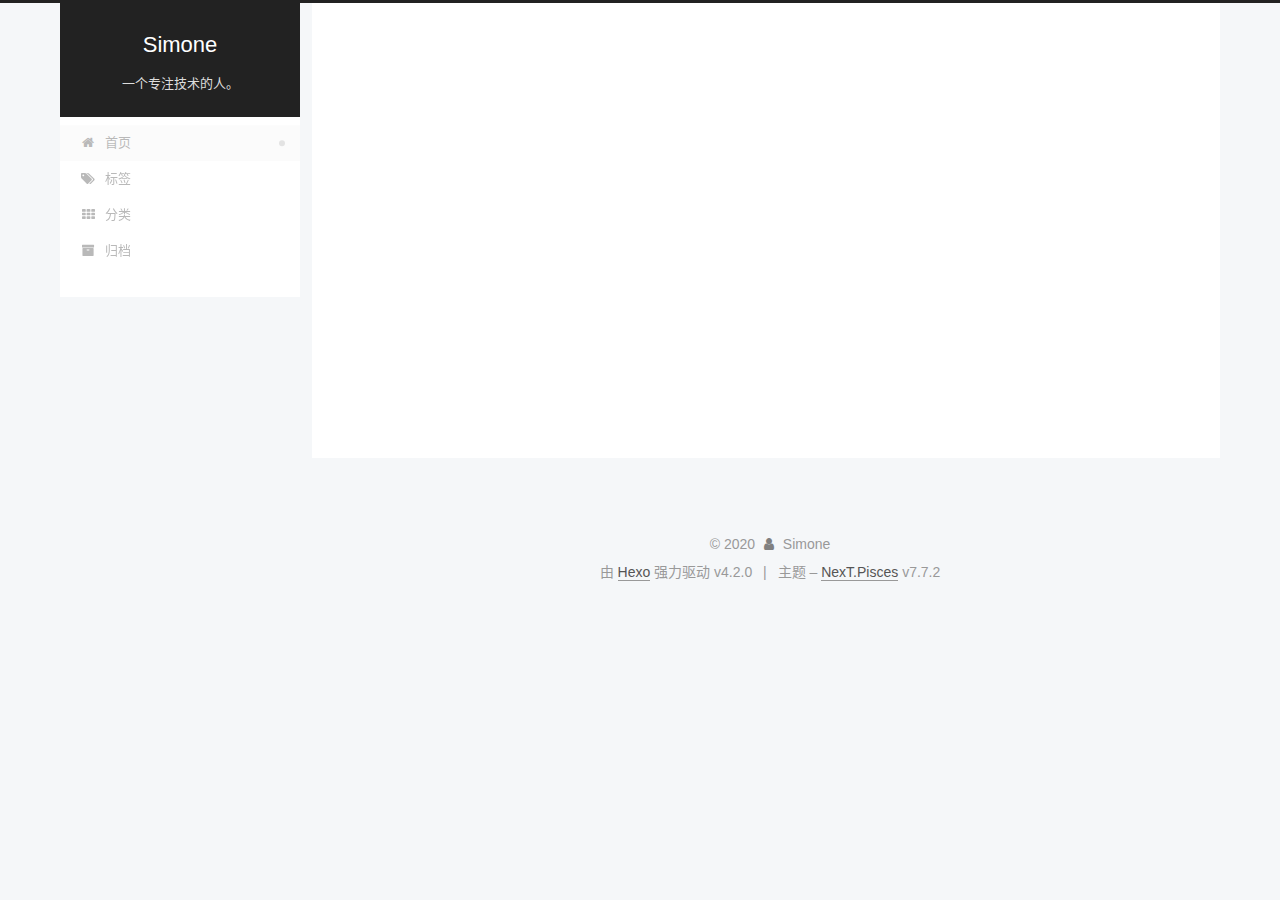
==== index.html @ a53c6b08 "Site updated: 2020-03-14 16:40:19" ====
<!DOCTYPE html>
<html lang="zh-CN">
<head>
  <meta charset="UTF-8">
<meta name="viewport" content="width=device-width, initial-scale=1, maximum-scale=2">
<meta name="theme-color" content="#222">
<meta name="generator" content="Hexo 4.2.0">
  <link rel="apple-touch-icon" sizes="180x180" href="/images/apple-touch-icon-next.png">
  <link rel="icon" type="image/png" sizes="32x32" href="/images/favicon-32x32-next.png">
  <link rel="icon" type="image/png" sizes="16x16" href="/images/favicon-16x16-next.png">
  <link rel="mask-icon" href="/images/logo.svg" color="#222">

<link rel="stylesheet" href="/css/main.css">


<link rel="stylesheet" href="/lib/font-awesome/css/font-awesome.min.css">

<script id="hexo-configurations">
    var NexT = window.NexT || {};
    var CONFIG = {"hostname":"yoursite.com","root":"/","scheme":"Pisces","version":"7.7.2","exturl":false,"sidebar":{"position":"left","display":"post","padding":18,"offset":12,"onmobile":false},"copycode":{"enable":true,"show_result":false,"style":"mac"},"back2top":{"enable":true,"sidebar":false,"scrollpercent":true},"bookmark":{"enable":false,"color":"#222","save":"auto"},"fancybox":false,"mediumzoom":false,"lazyload":false,"pangu":false,"comments":{"style":"tabs","active":null,"storage":true,"lazyload":false,"nav":null},"algolia":{"hits":{"per_page":10},"labels":{"input_placeholder":"Search for Posts","hits_empty":"We didn't find any results for the search: ${query}","hits_stats":"${hits} results found in ${time} ms"}},"localsearch":{"enable":false,"trigger":"auto","top_n_per_article":1,"unescape":false,"preload":false},"motion":{"enable":true,"async":false,"transition":{"post_block":"fadeIn","post_header":"slideDownIn","post_body":"slideDownIn","coll_header":"slideLeftIn","sidebar":"slideUpIn"}},"path":"search.xml"};
  </script>

  <meta name="description" content="涉猎的主要编程语言为Html、JavaScript、PHP、Python，兴趣领域涵盖编程、摄影、剪辑等。">
<meta property="og:type" content="website">
<meta property="og:title" content="Simone">
<meta property="og:url" content="http://yoursite.com/index.html">
<meta property="og:site_name" content="Simone">
<meta property="og:description" content="涉猎的主要编程语言为Html、JavaScript、PHP、Python，兴趣领域涵盖编程、摄影、剪辑等。">
<meta property="og:locale" content="zh_CN">
<meta property="article:author" content="Simone">
<meta name="twitter:card" content="summary">

<link rel="canonical" href="http://yoursite.com/">


<script id="page-configurations">
  // https://hexo.io/docs/variables.html
  CONFIG.page = {
    sidebar: "",
    isHome : true,
    isPost : false
  };
</script>

  <title>Simone</title>
  






  <noscript>
  <style>
  .use-motion .brand,
  .use-motion .menu-item,
  .sidebar-inner,
  .use-motion .post-block,
  .use-motion .pagination,
  .use-motion .comments,
  .use-motion .post-header,
  .use-motion .post-body,
  .use-motion .collection-header { opacity: initial; }

  .use-motion .site-title,
  .use-motion .site-subtitle {
    opacity: initial;
    top: initial;
  }

  .use-motion .logo-line-before i { left: initial; }
  .use-motion .logo-line-after i { right: initial; }
  </style>
</noscript>

</head>

<body itemscope itemtype="http://schema.org/WebPage">
  <div class="container use-motion">
    <div class="headband"></div>

    <header class="header" itemscope itemtype="http://schema.org/WPHeader">
      <div class="header-inner"><div class="site-brand-container">
  <div class="site-nav-toggle">
    <div class="toggle" aria-label="切换导航栏">
      <span class="toggle-line toggle-line-first"></span>
      <span class="toggle-line toggle-line-middle"></span>
      <span class="toggle-line toggle-line-last"></span>
    </div>
  </div>

  <div class="site-meta">

    <div>
      <a href="/" class="brand" rel="start">
        <span class="logo-line-before"><i></i></span>
        <span class="site-title">Simone</span>
        <span class="logo-line-after"><i></i></span>
      </a>
    </div>
        <p class="site-subtitle">一个专注技术的人。</p>
  </div>

  <div class="site-nav-right">
    <div class="toggle popup-trigger">
    </div>
  </div>
</div>


<nav class="site-nav">
  
  <ul id="menu" class="menu">
        <li class="menu-item menu-item-home">

    <a href="/" rel="section"><i class="fa fa-fw fa-home"></i>首页</a>

  </li>
        <li class="menu-item menu-item-tags">

    <a href="/tags/" rel="section"><i class="fa fa-fw fa-tags"></i>标签</a>

  </li>
        <li class="menu-item menu-item-categories">

    <a href="/categories/" rel="section"><i class="fa fa-fw fa-th"></i>分类</a>

  </li>
        <li class="menu-item menu-item-archives">

    <a href="/archives/" rel="section"><i class="fa fa-fw fa-archive"></i>归档</a>

  </li>
  </ul>

</nav>
</div>
    </header>

    
  <div class="back-to-top">
    <i class="fa fa-arrow-up"></i>
    <span>0%</span>
  </div>
  <div class="reading-progress-bar"></div>


    <main class="main">
      <div class="main-inner">
        <div class="content-wrap">
          

          <div class="content">
            

  <div class="posts-expand">
        
  
  
  <article itemscope itemtype="http://schema.org/Article" class="post-block home" lang="zh-CN">
    <link itemprop="mainEntityOfPage" href="http://yoursite.com/2020/03/14/%E4%BB%8E%E9%9B%B6%E5%BC%80%E5%A7%8B%E5%88%A9%E7%94%A8Hexo-Github%E6%90%AD%E5%BB%BA%E4%B8%80%E4%B8%AA%E5%8D%9A%E5%AE%A2/">

    <span hidden itemprop="author" itemscope itemtype="http://schema.org/Person">
      <meta itemprop="image" content="/images/avatar.gif">
      <meta itemprop="name" content="Simone">
      <meta itemprop="description" content="涉猎的主要编程语言为Html、JavaScript、PHP、Python，兴趣领域涵盖编程、摄影、剪辑等。">
    </span>

    <span hidden itemprop="publisher" itemscope itemtype="http://schema.org/Organization">
      <meta itemprop="name" content="Simone">
    </span>
      <header class="post-header">
        <h1 class="post-title" itemprop="name headline">
          
            <a href="/2020/03/14/%E4%BB%8E%E9%9B%B6%E5%BC%80%E5%A7%8B%E5%88%A9%E7%94%A8Hexo-Github%E6%90%AD%E5%BB%BA%E4%B8%80%E4%B8%AA%E5%8D%9A%E5%AE%A2/" class="post-title-link" itemprop="url">从零开始利用Hexo+Github搭建一个博客</a>
        </h1>

        <div class="post-meta">
            <span class="post-meta-item">
              <span class="post-meta-item-icon">
                <i class="fa fa-calendar-o"></i>
              </span>
              <span class="post-meta-item-text">发表于</span>
              

              <time title="创建时间：2020-03-14 14:30:39 / 修改时间：16:40:04" itemprop="dateCreated datePublished" datetime="2020-03-14T14:30:39+08:00">2020-03-14</time>
            </span>
            <span class="post-meta-item">
              <span class="post-meta-item-icon">
                <i class="fa fa-folder-o"></i>
              </span>
              <span class="post-meta-item-text">分类于</span>
                <span itemprop="about" itemscope itemtype="http://schema.org/Thing">
                  <a href="/categories/%E6%8A%80%E6%9C%AF%E6%9D%82%E8%B0%88/" itemprop="url" rel="index"><span itemprop="name">技术杂谈</span></a>
                </span>
            </span>

          

        </div>
      </header>

    
    
    
    <div class="post-body" itemprop="articleBody">

      
          <p>趁着周末，搭建了一下拖延很久的个人博客，耗时数个小时终于完工了。</p>
<p>此次博客站点相对复杂一些,使用了 Hexo 框架，采用了 Next 主题，并基于 Github Pages 部署，本着好记性不如烂笔头的态度，就在这里记录一下基本搭建流程。</p>
          <!--noindex-->
            <div class="post-button">
              <a class="btn" href="/2020/03/14/%E4%BB%8E%E9%9B%B6%E5%BC%80%E5%A7%8B%E5%88%A9%E7%94%A8Hexo-Github%E6%90%AD%E5%BB%BA%E4%B8%80%E4%B8%AA%E5%8D%9A%E5%AE%A2/#more" rel="contents">
                阅读全文 &raquo;
              </a>
            </div>
          <!--/noindex-->
        
      
    </div>

    
    
    
      <footer class="post-footer">
        <div class="post-eof"></div>
      </footer>
  </article>
  
  
  

  </div>

  



          </div>
          

<script>
  window.addEventListener('tabs:register', () => {
    let { activeClass } = CONFIG.comments;
    if (CONFIG.comments.storage) {
      activeClass = localStorage.getItem('comments_active') || activeClass;
    }
    if (activeClass) {
      let activeTab = document.querySelector(`a[href="#comment-${activeClass}"]`);
      if (activeTab) {
        activeTab.click();
      }
    }
  });
  if (CONFIG.comments.storage) {
    window.addEventListener('tabs:click', event => {
      if (!event.target.matches('.tabs-comment .tab-content .tab-pane')) return;
      let commentClass = event.target.classList[1];
      localStorage.setItem('comments_active', commentClass);
    });
  }
</script>

        </div>
          
  
  <div class="toggle sidebar-toggle">
    <span class="toggle-line toggle-line-first"></span>
    <span class="toggle-line toggle-line-middle"></span>
    <span class="toggle-line toggle-line-last"></span>
  </div>

  <aside class="sidebar">
    <div class="sidebar-inner">

      <ul class="sidebar-nav motion-element">
        <li class="sidebar-nav-toc">
          文章目录
        </li>
        <li class="sidebar-nav-overview">
          站点概览
        </li>
      </ul>

      <!--noindex-->
      <div class="post-toc-wrap sidebar-panel">
      </div>
      <!--/noindex-->

      <div class="site-overview-wrap sidebar-panel">
        <div class="site-author motion-element" itemprop="author" itemscope itemtype="http://schema.org/Person">
  <p class="site-author-name" itemprop="name">Simone</p>
  <div class="site-description" itemprop="description">涉猎的主要编程语言为Html、JavaScript、PHP、Python，兴趣领域涵盖编程、摄影、剪辑等。</div>
</div>
<div class="site-state-wrap motion-element">
  <nav class="site-state">
      <div class="site-state-item site-state-posts">
          <a href="/archives/">
        
          <span class="site-state-item-count">1</span>
          <span class="site-state-item-name">日志</span>
        </a>
      </div>
      <div class="site-state-item site-state-categories">
            <a href="/categories/">
          
        <span class="site-state-item-count">1</span>
        <span class="site-state-item-name">分类</span></a>
      </div>
      <div class="site-state-item site-state-tags">
            <a href="/tags/">
          
        <span class="site-state-item-count">1</span>
        <span class="site-state-item-name">标签</span></a>
      </div>
  </nav>
</div>



      </div>

    </div>
  </aside>
  <div id="sidebar-dimmer"></div>


      </div>
    </main>

    <footer class="footer">
      <div class="footer-inner">
        

<div class="copyright">
  
  &copy; 
  <span itemprop="copyrightYear">2020</span>
  <span class="with-love">
    <i class="fa fa-user"></i>
  </span>
  <span class="author" itemprop="copyrightHolder">Simone</span>
</div>
  <div class="powered-by">由 <a href="https://hexo.io/" class="theme-link" rel="noopener" target="_blank">Hexo</a> 强力驱动 v4.2.0
  </div>
  <span class="post-meta-divider">|</span>
  <div class="theme-info">主题 – <a href="https://pisces.theme-next.org/" class="theme-link" rel="noopener" target="_blank">NexT.Pisces</a> v7.7.2
  </div>

        








      </div>
    </footer>
  </div>

  
  <script src="/lib/anime.min.js"></script>
  <script src="/lib/velocity/velocity.min.js"></script>
  <script src="/lib/velocity/velocity.ui.min.js"></script>

<script src="/js/utils.js"></script>

<script src="/js/motion.js"></script>


<script src="/js/schemes/pisces.js"></script>


<script src="/js/next-boot.js"></script>




  















  

  

</body>
</html>
---- css/main.css ----
:root {
  --body-bg-color: #f5f7f9;
  --content-bg-color: #fff;
  --card-bg-color: #f5f5f5;
  --text-color: #555;
  --link-color: #555;
  --link-hover-color: #222;
  --brand-color: #fff;
  --brand-hover-color: #fff;
  --table-row-odd-bg-color: #f9f9f9;
  --table-row-hover-bg-color: #f5f5f5;
  --menu-item-bg-color: #f5f5f5;
}
html {
  line-height: 1.15; /* 1 */
  -webkit-text-size-adjust: 100%; /* 2 */
}
body {
  margin: 0;
}
main {
  display: block;
}
h1 {
  font-size: 2em;
  margin: 0.67em 0;
}
hr {
  box-sizing: content-box; /* 1 */
  height: 0; /* 1 */
  overflow: visible; /* 2 */
}
pre {
  font-family: monospace, monospace; /* 1 */
  font-size: 1em; /* 2 */
}
a {
  background: transparent;
}
abbr[title] {
  border-bottom: none; /* 1 */
  text-decoration: underline; /* 2 */
  text-decoration: underline dotted; /* 2 */
}
b,
strong {
  font-weight: bolder;
}
code,
kbd,
samp {
  font-family: monospace, monospace; /* 1 */
  font-size: 1em; /* 2 */
}
small {
  font-size: 80%;
}
sub,
sup {
  font-size: 75%;
  line-height: 0;
  position: relative;
  vertical-align: baseline;
}
sub {
  bottom: -0.25em;
}
sup {
  top: -0.5em;
}
img {
  border-style: none;
}
button,
input,
optgroup,
select,
textarea {
  font-family: inherit; /* 1 */
  font-size: 100%; /* 1 */
  line-height: 1.15; /* 1 */
  margin: 0; /* 2 */
}
button,
input {
/* 1 */
  overflow: visible;
}
button,
select {
/* 1 */
  text-transform: none;
}
button,
[type='button'],
[type='reset'],
[type='submit'] {
  -webkit-appearance: button;
}
button::-moz-focus-inner,
[type='button']::-moz-focus-inner,
[type='reset']::-moz-focus-inner,
[type='submit']::-moz-focus-inner {
  border-style: none;
  padding: 0;
}
button:-moz-focusring,
[type='button']:-moz-focusring,
[type='reset']:-moz-focusring,
[type='submit']:-moz-focusring {
  outline: 1px dotted ButtonText;
}
fieldset {
  padding: 0.35em 0.75em 0.625em;
}
legend {
  box-sizing: border-box; /* 1 */
  color: inherit; /* 2 */
  display: table; /* 1 */
  max-width: 100%; /* 1 */
  padding: 0; /* 3 */
  white-space: normal; /* 1 */
}
progress {
  vertical-align: baseline;
}
textarea {
  overflow: auto;
}
[type='checkbox'],
[type='radio'] {
  box-sizing: border-box; /* 1 */
  padding: 0; /* 2 */
}
[type='number']::-webkit-inner-spin-button,
[type='number']::-webkit-outer-spin-button {
  height: auto;
}
[type='search'] {
  outline-offset: -2px; /* 2 */
  -webkit-appearance: textfield; /* 1 */
}
[type='search']::-webkit-search-decoration {
  -webkit-appearance: none;
}
::-webkit-file-upload-button {
  font: inherit; /* 2 */
  -webkit-appearance: button; /* 1 */
}
details {
  display: block;
}
summary {
  display: list-item;
}
template {
  display: none;
}
[hidden] {
  display: none;
}
::selection {
  background: #262a30;
  color: #fff;
}
html,
body {
  height: 100%;
}
body {
  background: var(--body-bg-color);
  color: var(--text-color);
  font-family: 'Lato', "PingFang SC", "Microsoft YaHei", sans-serif;
  font-size: 1em;
  line-height: 2;
}
@media (max-width: 991px) {
  body {
    padding-left: 0 !important;
    padding-right: 0 !important;
  }
}
h1,
h2,
h3,
h4,
h5,
h6 {
  font-family: 'Lato', "PingFang SC", "Microsoft YaHei", sans-serif;
  font-weight: bold;
  line-height: 1.5;
  margin: 20px 0 15px;
}
h1 {
  font-size: 1.5em;
}
h2 {
  font-size: 1.375em;
}
h3 {
  font-size: 1.25em;
}
h4 {
  font-size: 1.125em;
}
h5 {
  font-size: 1em;
}
h6 {
  font-size: 0.875em;
}
p {
  margin: 0 0 20px 0;
}
a,
span.exturl {
  border-bottom: 1px solid #999;
  color: var(--link-color);
  outline: 0;
  text-decoration: none;
  overflow-wrap: break-word;
  word-wrap: break-word;
  cursor: pointer;
}
a:hover,
span.exturl:hover {
  border-bottom-color: var(--link-hover-color);
  color: var(--link-hover-color);
}
iframe,
img,
video {
  display: block;
  margin-left: auto;
  margin-right: auto;
  max-width: 100%;
}
hr {
  background-image: repeating-linear-gradient(-45deg, #ddd, #ddd 4px, transparent 4px, transparent 8px);
  border: 0;
  height: 3px;
  margin: 40px 0;
}
blockquote {
  border-left: 4px solid #ddd;
  color: #666;
  margin: 0;
  padding: 0 15px;
}
blockquote cite::before {
  content: '-';
  padding: 0 5px;
}
dt {
  font-weight: bold;
}
dd {
  margin: 0;
  padding: 0;
}
kbd {
  background-color: #f5f5f5;
  background-image: linear-gradient(#eee, #fff, #eee);
  border: 1px solid #ccc;
  border-radius: 0.2em;
  box-shadow: 0.1em 0.1em 0.2em rgba(0,0,0,0.1);
  color: #555;
  font-family: inherit;
  padding: 0.1em 0.3em;
  white-space: nowrap;
}
.table-container {
  overflow: auto;
}
table {
  border-collapse: collapse;
  border-spacing: 0;
  font-size: 0.875em;
  margin: 0 0 20px 0;
  width: 100%;
}
tbody tr:nth-of-type(odd) {
  background: var(--table-row-odd-bg-color);
}
tbody tr:hover {
  background: var(--table-row-hover-bg-color);
}
caption,
th,
td {
  font-weight: normal;
  padding: 8px;
  text-align: left;
  vertical-align: middle;
}
th,
td {
  border: 1px solid #ddd;
  border-bottom: 3px solid #ddd;
}
th {
  font-weight: 700;
  padding-bottom: 10px;
}
td {
  border-bottom-width: 1px;
}
.btn {
  background: #fff;
  border: 2px solid #555;
  border-radius: 2px;
  color: #555;
  display: inline-block;
  font-size: 0.875em;
  line-height: 2;
  padding: 0 20px;
  text-decoration: none;
  transition-property: background-color;
  transition-delay: 0s;
  transition-duration: 0.2s;
  transition-timing-function: ease-in-out;
}
.btn:hover {
  background: #222;
  border-color: #222;
  color: #fff;
}
.btn + .btn {
  margin: 0 0 8px 8px;
}
.btn .fa-fw {
  text-align: left;
  width: 1.285714285714286em;
}
.toggle {
  line-height: 0;
}
.toggle .toggle-line {
  background: #fff;
  display: inline-block;
  height: 2px;
  left: 0;
  position: relative;
  top: 0;
  transition: all 0.4s;
  vertical-align: top;
  width: 100%;
}
.toggle .toggle-line:not(:first-child) {
  margin-top: 3px;
}
.toggle.toggle-arrow .toggle-line-first {
  left: 50%;
  top: 2px;
  transform: rotate(45deg);
  width: 50%;
}
.toggle.toggle-arrow .toggle-line-middle {
  left: 2px;
  width: 90%;
}
.toggle.toggle-arrow .toggle-line-last {
  left: 50%;
  top: -2px;
  transform: rotate(-45deg);
  width: 50%;
}
.toggle.toggle-close .toggle-line-first {
  transform: rotate(-45deg);
  top: 5px;
}
.toggle.toggle-close .toggle-line-middle {
  opacity: 0;
}
.toggle.toggle-close .toggle-line-last {
  transform: rotate(45deg);
  top: -5px;
}
.highlight-container {
  position: relative;
}
.highlight-container:hover .copy-btn,
.highlight-container .copy-btn:focus {
  opacity: 1;
}
.copy-btn {
  color: #333;
  cursor: pointer;
  display: inline-block;
  font-weight: bold;
  line-height: 1.6;
  opacity: 0;
  outline: 0;
  padding: 2px 6px;
  position: absolute;
  vertical-align: middle;
  white-space: nowrap;
  -moz-user-select: none;
  -ms-user-select: none;
  -webkit-user-select: none;
  user-select: none;
  transition-delay: 0s;
  transition-duration: 0.2s;
  transition-timing-function: ease-in-out;
  color: #fff;
  font-size: 14px;
  right: 0;
  top: 2px;
}
.highlight-container {
  background: #21252b;
  border-radius: 5px;
  box-shadow: 0 10px 30px 0 rgba(0,0,0,0.4);
  padding-top: 30px;
}
.highlight-container::before {
  background: #fc625d;
  border-radius: 50%;
  box-shadow: 20px 0 #fdbc40, 40px 0 #35cd4b;
  content: ' ';
  height: 12px;
  left: 12px;
  margin-top: -20px;
  position: absolute;
  width: 12px;
}
.highlight,
pre {
  background: #000;
  color: #eaeaea;
  line-height: 1.6;
  margin: 0 auto 20px;
}
pre,
code {
  font-family: consolas, Menlo, monospace, "PingFang SC", "Microsoft YaHei";
}
code {
  background: #eee;
  border-radius: 3px;
  color: #555;
  padding: 2px 4px;
  overflow-wrap: break-word;
  word-wrap: break-word;
}
.highlight *::selection {
  background: #424242;
}
.highlight pre {
  border: 0;
  margin: 0;
  padding: 10px 0;
}
.highlight table {
  border: 0;
  margin: 0;
  width: auto;
}
.highlight td {
  border: 0;
  padding: 0;
}
.highlight figcaption {
  background: #eee;
  color: #eaeaea;
  display: flex;
  font-size: 0.875em;
  justify-content: space-between;
  line-height: 1.2;
  padding: 0.5em;
}
.highlight figcaption a {
  color: #eaeaea;
}
.highlight figcaption a:hover {
  border-bottom-color: #eaeaea;
}
.highlight .gutter {
  -moz-user-select: none;
  -ms-user-select: none;
  -webkit-user-select: none;
  user-select: none;
}
.highlight .gutter pre {
  background: #292929;
  color: #666;
  padding-left: 10px;
  padding-right: 10px;
  text-align: right;
}
.highlight .code pre {
  background: #000;
  padding-left: 10px;
  width: 100%;
}
.gist table {
  width: auto;
}
.gist table td {
  border: 0;
}
pre {
  overflow: auto;
  padding: 10px;
}
pre code {
  background: none;
  color: #eaeaea;
  font-size: 0.875em;
  padding: 0;
  text-shadow: none;
}
pre .deletion {
  background: #800000;
}
pre .addition {
  background: #008000;
}
pre .meta {
  color: #e7c547;
  -moz-user-select: none;
  -ms-user-select: none;
  -webkit-user-select: none;
  user-select: none;
}
pre .comment {
  color: #969896;
}
pre .variable,
pre .attribute,
pre .tag,
pre .name,
pre .regexp,
pre .ruby .constant,
pre .xml .tag .title,
pre .xml .pi,
pre .xml .doctype,
pre .html .doctype,
pre .css .id,
pre .css .class,
pre .css .pseudo {
  color: #d54e53;
}
pre .number,
pre .preprocessor,
pre .built_in,
pre .builtin-name,
pre .literal,
pre .params,
pre .constant,
pre .command {
  color: #e78c45;
}
pre .ruby .class .title,
pre .css .rules .attribute,
pre .string,
pre .symbol,
pre .value,
pre .inheritance,
pre .header,
pre .ruby .symbol,
pre .xml .cdata,
pre .special,
pre .formula {
  color: #b9ca4a;
}
pre .title,
pre .css .hexcolor {
  color: #70c0b1;
}
pre .function,
pre .python .decorator,
pre .python .title,
pre .ruby .function .title,
pre .ruby .title .keyword,
pre .perl .sub,
pre .javascript .title,
pre .coffeescript .title {
  color: #7aa6da;
}
pre .keyword,
pre .javascript .function {
  color: #c397d8;
}
.blockquote-center {
  border-left: none;
  margin: 40px 0;
  padding: 0;
  position: relative;
  text-align: center;
}
.blockquote-center::before,
.blockquote-center::after {
  background-repeat: no-repeat;
  background-size: 22px 22px;
  content: ' ';
  display: block;
  height: 24px;
  opacity: 0.2;
  position: absolute;
  width: 100%;
}
.blockquote-center::before {
  background-image: url("../images/quote-l.svg");
  background-position: 0 -6px;
  border-top: 1px solid #ccc;
  top: -20px;
}
.blockquote-center::after {
  background-image: url("../images/quote-r.svg");
  background-position: 100% 8px;
  border-bottom: 1px solid #ccc;
  bottom: -20px;
}
.blockquote-center p,
.blockquote-center div {
  text-align: center;
}
.post-body .group-picture img {
  margin: 0 auto;
  padding: 0 3px;
}
.group-picture-row {
  margin-bottom: 6px;
  overflow: hidden;
}
.group-picture-column {
  float: left;
  margin-bottom: 10px;
}
.post-body .label {
  color: #555;
  display: inline;
  padding: 0 2px;
}
.post-body .label.default {
  background: #f0f0f0;
}
.post-body .label.primary {
  background: #efe6f7;
}
.post-body .label.info {
  background: #e5f2f8;
}
.post-body .label.success {
  background: #e7f4e9;
}
.post-body .label.warning {
  background: #fcf6e1;
}
.post-body .label.danger {
  background: #fae8eb;
}
.post-body .tabs {
  margin-bottom: 20px;
}
.post-body .tabs,
.tabs-comment {
  display: block;
  padding-top: 10px;
  position: relative;
}
.post-body .tabs ul.nav-tabs,
.tabs-comment ul.nav-tabs {
  display: flex;
  flex-wrap: wrap;
  margin: 0;
  margin-bottom: -1px;
  padding: 0;
}
@media (max-width: 413px) {
  .post-body .tabs ul.nav-tabs,
  .tabs-comment ul.nav-tabs {
    display: block;
    margin-bottom: 5px;
  }
}
.post-body .tabs ul.nav-tabs li.tab,
.tabs-comment ul.nav-tabs li.tab {
  border-bottom: 1px solid #ddd;
  border-left: 1px solid transparent;
  border-right: 1px solid transparent;
  border-top: 3px solid transparent;
  flex-grow: 1;
  list-style-type: none;
  border-radius: 0 0 0 0;
}
@media (max-width: 413px) {
  .post-body .tabs ul.nav-tabs li.tab,
  .tabs-comment ul.nav-tabs li.tab {
    border-bottom: 1px solid transparent;
    border-left: 3px solid transparent;
    border-right: 1px solid transparent;
    border-top: 1px solid transparent;
  }
}
@media (max-width: 413px) {
  .post-body .tabs ul.nav-tabs li.tab,
  .tabs-comment ul.nav-tabs li.tab {
    border-radius: 0;
  }
}
.post-body .tabs ul.nav-tabs li.tab a,
.tabs-comment ul.nav-tabs li.tab a {
  border-bottom: initial;
  display: block;
  line-height: 1.8;
  outline: 0;
  padding: 0.25em 0.75em;
  text-align: center;
  transition-delay: 0s;
  transition-duration: 0.2s;
  transition-timing-function: ease-out;
}
.post-body .tabs ul.nav-tabs li.tab a i,
.tabs-comment ul.nav-tabs li.tab a i {
  width: 1.285714285714286em;
}
.post-body .tabs ul.nav-tabs li.tab.active,
.tabs-comment ul.nav-tabs li.tab.active {
  border-bottom: 1px solid transparent;
  border-left: 1px solid #ddd;
  border-right: 1px solid #ddd;
  border-top: 3px solid #fc6423;
}
@media (max-width: 413px) {
  .post-body .tabs ul.nav-tabs li.tab.active,
  .tabs-comment ul.nav-tabs li.tab.active {
    border-bottom: 1px solid #ddd;
    border-left: 3px solid #fc6423;
    border-right: 1px solid #ddd;
    border-top: 1px solid #ddd;
  }
}
.post-body .tabs ul.nav-tabs li.tab.active a,
.tabs-comment ul.nav-tabs li.tab.active a {
  color: var(--link-color);
  cursor: default;
}
.post-body .tabs .tab-content .tab-pane,
.tabs-comment .tab-content .tab-pane {
  border: 1px solid #ddd;
  border-top: 0;
  padding: 20px 20px 0 20px;
  border-radius: 0;
}
.post-body .tabs .tab-content .tab-pane:not(.active),
.tabs-comment .tab-content .tab-pane:not(.active) {
  display: none;
}
.post-body .tabs .tab-content .tab-pane.active,
.tabs-comment .tab-content .tab-pane.active {
  display: block;
}
.post-body .tabs .tab-content .tab-pane.active:nth-of-type(1),
.tabs-comment .tab-content .tab-pane.active:nth-of-type(1) {
  border-radius: 0 0 0 0;
}
@media (max-width: 413px) {
  .post-body .tabs .tab-content .tab-pane.active:nth-of-type(1),
  .tabs-comment .tab-content .tab-pane.active:nth-of-type(1) {
    border-radius: 0;
  }
}
.post-body .note {
  border-radius: 3px;
  margin-bottom: 20px;
  padding: 1em;
  position: relative;
  border: 1px solid #eee;
  border-left-width: 5px;
}
.post-body .note h2,
.post-body .note h3,
.post-body .note h4,
.post-body .note h5,
.post-body .note h6 {
  margin-top: 0;
  border-bottom: initial;
  margin-bottom: 0;
  padding-top: 0;
}
.post-body .note p:first-child,
.post-body .note ul:first-child,
.post-body .note ol:first-child,
.post-body .note table:first-child,
.post-body .note pre:first-child,
.post-body .note blockquote:first-child,
.post-body .note img:first-child {
  margin-top: 0;
}
.post-body .note p:last-child,
.post-body .note ul:last-child,
.post-body .note ol:last-child,
.post-body .note table:last-child,
.post-body .note pre:last-child,
.post-body .note blockquote:last-child,
.post-body .note img:last-child {
  margin-bottom: 0;
}
.post-body .note.default {
  border-left-color: #777;
}
.post-body .note.default h2,
.post-body .note.default h3,
.post-body .note.default h4,
.post-body .note.default h5,
.post-body .note.default h6 {
  color: #777;
}
.post-body .note.primary {
  border-left-color: #6f42c1;
}
.post-body .note.primary h2,
.post-body .note.primary h3,
.post-body .note.primary h4,
.post-body .note.primary h5,
.post-body .note.primary h6 {
  color: #6f42c1;
}
.post-body .note.info {
  border-left-color: #428bca;
}
.post-body .note.info h2,
.post-body .note.info h3,
.post-body .note.info h4,
.post-body .note.info h5,
.post-body .note.info h6 {
  color: #428bca;
}
.post-body .note.success {
  border-left-color: #5cb85c;
}
.post-body .note.success h2,
.post-body .note.success h3,
.post-body .note.success h4,
.post-body .note.success h5,
.post-body .note.success h6 {
  color: #5cb85c;
}
.post-body .note.warning {
  border-left-color: #f0ad4e;
}
.post-body .note.warning h2,
.post-body .note.warning h3,
.post-body .note.warning h4,
.post-body .note.warning h5,
.post-body .note.warning h6 {
  color: #f0ad4e;
}
.post-body .note.danger {
  border-left-color: #d9534f;
}
.post-body .note.danger h2,
.post-body .note.danger h3,
.post-body .note.danger h4,
.post-body .note.danger h5,
.post-body .note.danger h6 {
  color: #d9534f;
}
.pagination .prev,
.pagination .next,
.pagination .page-number,
.pagination .space {
  display: inline-block;
  margin: 0 10px;
  padding: 0 11px;
  position: relative;
  top: -1px;
}
@media (max-width: 767px) {
  .pagination .prev,
  .pagination .next,
  .pagination .page-number,
  .pagination .space {
    margin: 0 5px;
  }
}
.pagination {
  border-top: 1px solid #eee;
  margin: 120px 0 0;
  text-align: center;
}
.pagination .prev,
.pagination .next,
.pagination .page-number {
  border-bottom: 0;
  border-top: 1px solid #eee;
  transition-property: border-color;
  transition-delay: 0s;
  transition-duration: 0.2s;
  transition-timing-function: ease-in-out;
}
.pagination .prev:hover,
.pagination .next:hover,
.pagination .page-number:hover {
  border-top-color: #222;
}
.pagination .space {
  margin: 0;
  padding: 0;
}
.pagination .prev {
  margin-left: 0;
}
.pagination .next {
  margin-right: 0;
}
.pagination .page-number.current {
  background: #ccc;
  border-top-color: #ccc;
  color: #fff;
}
@media (max-width: 767px) {
  .pagination {
    border-top: none;
  }
  .pagination .prev,
  .pagination .next,
  .pagination .page-number {
    border-bottom: 1px solid #eee;
    border-top: 0;
    margin-bottom: 10px;
    padding: 0 10px;
  }
  .pagination .prev:hover,
  .pagination .next:hover,
  .pagination .page-number:hover {
    border-bottom-color: #222;
  }
}
.comments {
  margin: 60px 20px 0;
  overflow: hidden;
}
.comment-button-group {
  display: flex;
  flex-wrap: wrap-reverse;
  justify-content: center;
  margin: 1em 0;
}
.comment-button-group .comment-button {
  margin: 0.1em 0.2em;
}
.comment-button-group .comment-button.active {
  background: #222;
  border-color: #222;
  color: #fff;
}
.comment-position {
  display: none;
}
.comment-position.active {
  display: block;
}
.tabs-comment {
  background: var(--content-bg-color);
  margin-top: 4em;
  padding-top: 0;
}
.tabs-comment .comments {
  border: 0;
  box-shadow: none;
  margin-top: 0;
  padding-top: 0;
}
.container {
  min-height: 100%;
  position: relative;
}
.main-inner {
  margin: 0 auto;
  width: calc(100% - 20px);
}
@media (min-width: 1200px) {
  .main-inner {
    width: 1160px;
  }
}
@media (min-width: 1600px) {
  .main-inner {
    width: 73%;
  }
}
.header {
  background: transparent;
}
.header-inner {
  margin: 0 auto;
  width: calc(100% - 20px);
}
@media (min-width: 1200px) {
  .header-inner {
    width: 1160px;
  }
}
@media (min-width: 1600px) {
  .header-inner {
    width: 73%;
  }
}
.site-brand-container {
  display: flex;
  flex-shrink: 0;
  padding: 0 10px;
}
.headband {
  background: #222;
  height: 3px;
}
.site-meta {
  flex-grow: 1;
  text-align: center;
}
@media (max-width: 767px) {
  .site-meta {
    text-align: center;
  }
}
.brand {
  border-bottom: none;
  color: var(--brand-color);
  display: inline-block;
  line-height: 1.375em;
  padding: 0 40px;
  position: relative;
}
.brand:hover {
  color: var(--brand-hover-color);
}
.site-title {
  display: inline-block;
  font-family: 'Lato', "PingFang SC", "Microsoft YaHei", sans-serif;
  font-size: 1.375em;
  font-weight: normal;
  line-height: 1.5;
  vertical-align: top;
}
.site-subtitle {
  color: #ddd;
  font-size: 0.8125em;
  margin: 10px 0;
}
.use-motion .brand {
  opacity: 0;
}
.use-motion .site-title,
.use-motion .site-subtitle,
.use-motion .custom-logo-image {
  opacity: 0;
  position: relative;
  top: -10px;
}
.site-nav-toggle,
.site-nav-right {
  display: none;
}
@media (max-width: 767px) {
  .site-nav-toggle,
  .site-nav-right {
    display: flex;
    flex-direction: column;
    justify-content: center;
  }
}
.site-nav-toggle .toggle,
.site-nav-right .toggle {
  color: var(--text-color);
  padding: 10px;
  width: 22px;
}
.site-nav-toggle .toggle .toggle-line,
.site-nav-right .toggle .toggle-line {
  background: var(--text-color);
  border-radius: 1px;
}
.site-nav {
  display: block;
}
@media (max-width: 767px) {
  .site-nav {
    clear: both;
    display: none;
  }
}
.site-nav.site-nav-on {
  display: block;
}
.menu {
  margin-top: 20px;
  padding-left: 0;
  text-align: center;
}
.menu-item {
  display: inline-block;
  list-style: none;
  margin: 0 10px;
}
@media (max-width: 767px) {
  .menu-item {
    display: block;
    margin-top: 10px;
  }
  .menu-item.menu-item-search {
    display: none;
  }
}
.menu-item a,
.menu-item span.exturl {
  border-bottom: 0;
  display: block;
  font-size: 0.8125em;
  transition-property: border-color;
  transition-delay: 0s;
  transition-duration: 0.2s;
  transition-timing-function: ease-in-out;
}
@media (hover: none) {
  .menu-item a:hover,
  .menu-item span.exturl:hover {
    border-bottom-color: transparent !important;
  }
}
.menu-item .fa {
  margin-right: 8px;
}
.menu-item .badge {
  display: inline-block;
  font-weight: bold;
  line-height: 1;
  margin-left: 0.35em;
  margin-top: 0.35em;
  text-align: center;
  white-space: nowrap;
}
@media (max-width: 767px) {
  .menu-item .badge {
    float: right;
    margin-left: 0;
  }
}
.menu-item-active a,
.menu .menu-item a:hover,
.menu .menu-item span.exturl:hover {
  background: var(--menu-item-bg-color);
}
.use-motion .menu-item {
  opacity: 0;
}
.sidebar {
  background: #222;
  bottom: 0;
  box-shadow: inset 0 2px 6px #000;
  position: fixed;
  top: 0;
}
@media (max-width: 991px) {
  .sidebar {
    display: none;
  }
}
.sidebar-inner {
  color: #999;
  padding: 18px 10px;
  text-align: center;
}
.cc-license {
  margin-top: 10px;
  text-align: center;
}
.cc-license .cc-opacity {
  border-bottom: none;
  opacity: 0.7;
}
.cc-license .cc-opacity:hover {
  opacity: 0.9;
}
.cc-license img {
  display: inline-block;
}
.site-author-image {
  border: 1px solid #eee;
  display: block;
  margin: 0 auto;
  max-width: 120px;
  padding: 2px;
}
.site-author-name {
  color: var(--text-color);
  font-weight: 600;
  margin: 0;
  text-align: center;
}
.site-description {
  color: #999;
  font-size: 0.8125em;
  margin-top: 0;
  text-align: center;
}
.links-of-author {
  margin-top: 15px;
}
.links-of-author a,
.links-of-author span.exturl {
  border-bottom-color: #555;
  display: inline-block;
  font-size: 0.8125em;
  margin-bottom: 10px;
  margin-right: 10px;
  vertical-align: middle;
}
.links-of-author a::before,
.links-of-author span.exturl::before {
  background: #3916ff;
  border-radius: 50%;
  content: ' ';
  display: inline-block;
  height: 4px;
  margin-right: 3px;
  vertical-align: middle;
  width: 4px;
}
.sidebar-button {
  margin-top: 15px;
}
.sidebar-button a {
  border: 1px solid #fc6423;
  border-radius: 4px;
  color: #fc6423;
  display: inline-block;
  padding: 0 15px;
}
.sidebar-button a .fa {
  margin-right: 5px;
}
.sidebar-button a:hover {
  background: #fc6423;
  border: 1px solid #fc6423;
  color: #fff;
}
.sidebar-button a:hover .fa {
  color: #fff;
}
.links-of-blogroll {
  font-size: 0.8125em;
  margin-top: 10px;
}
.links-of-blogroll-title {
  font-size: 0.875em;
  font-weight: 600;
  margin-top: 0;
}
.links-of-blogroll-list {
  list-style: none;
  margin: 0;
  padding: 0;
}
#sidebar-dimmer {
  display: none;
}
@media (max-width: 767px) {
  #sidebar-dimmer {
    background: #000;
    display: block;
    height: 100%;
    left: 100%;
    opacity: 0;
    position: fixed;
    top: 0;
    width: 100%;
    z-index: 1100;
  }
  .sidebar-active + #sidebar-dimmer {
    opacity: 0.7;
    transform: translateX(-100%);
    transition: opacity 0.5s;
  }
}
.sidebar-nav {
  margin: 0;
  padding-bottom: 20px;
  padding-left: 0;
}
.sidebar-nav li {
  border-bottom: 1px solid transparent;
  color: #555;
  cursor: pointer;
  display: inline-block;
  font-size: 0.875em;
}
.sidebar-nav li.sidebar-nav-overview {
  margin-left: 10px;
}
.sidebar-nav li:hover {
  color: #fc6423;
}
.sidebar-nav .sidebar-nav-active {
  border-bottom-color: #fc6423;
  color: #fc6423;
}
.sidebar-nav .sidebar-nav-active:hover {
  color: #fc6423;
}
.sidebar-panel {
  display: none;
  overflow-x: hidden;
  overflow-y: auto;
}
.sidebar-panel-active {
  display: block;
}
.sidebar-toggle {
  background: #222;
  bottom: 45px;
  cursor: pointer;
  height: 14px;
  left: 30px;
  padding: 5px;
  position: fixed;
  width: 14px;
  z-index: 1300;
}
@media (max-width: 991px) {
  .sidebar-toggle {
    left: 20px;
    opacity: 0.8;
    display: none;
  }
}
.sidebar-toggle:hover .toggle-line {
  background: #fc6423;
}
.post-toc {
  font-size: 0.875em;
}
.post-toc ol {
  list-style: none;
  margin: 0;
  padding: 0 2px 5px 10px;
  text-align: left;
}
.post-toc ol > ol {
  padding-left: 0;
}
.post-toc ol a {
  transition-property: all;
  transition-delay: 0s;
  transition-duration: 0.2s;
  transition-timing-function: ease-in-out;
}
.post-toc .nav-item {
  line-height: 1.8;
  overflow: hidden;
  text-overflow: ellipsis;
  white-space: nowrap;
}
.post-toc .nav .nav-child {
  display: none;
}
.post-toc .nav .active > .nav-child {
  display: block;
}
.post-toc .nav .active-current > .nav-child {
  display: block;
}
.post-toc .nav .active-current > .nav-child > .nav-item {
  display: block;
}
.post-toc .nav .active > a {
  border-bottom-color: #fc6423;
  color: #fc6423;
}
.post-toc .nav .active-current > a {
  color: #fc6423;
}
.post-toc .nav .active-current > a:hover {
  color: #fc6423;
}
.site-state {
  display: flex;
  justify-content: center;
  line-height: 1.4;
  margin-top: 10px;
  overflow: hidden;
  text-align: center;
  white-space: nowrap;
}
.site-state-item {
  padding: 0 15px;
}
.site-state-item:not(:first-child) {
  border-left: 1px solid #eee;
}
.site-state-item a {
  border-bottom: none;
}
.site-state-item-count {
  display: block;
  font-size: 1em;
  font-weight: 600;
  text-align: center;
}
.site-state-item-name {
  color: #999;
  font-size: 0.8125em;
}
.footer {
  color: #999;
  font-size: 0.875em;
  padding: 20px 0;
}
.footer.footer-fixed {
  bottom: 0;
  left: 0;
  position: absolute;
  right: 0;
}
.footer-inner {
  box-sizing: border-box;
  margin: 0 auto;
  text-align: center;
  width: calc(100% - 20px);
}
@media (min-width: 1200px) {
  .footer-inner {
    width: 1160px;
  }
}
@media (min-width: 1600px) {
  .footer-inner {
    width: 73%;
  }
}
.with-love {
  color: #808080;
  display: inline-block;
  margin: 0 5px;
}
.powered-by,
.theme-info {
  display: inline-block;
}
@-moz-keyframes iconAnimate {
  0%, 100% {
    transform: scale(1);
  }
  10%, 30% {
    transform: scale(0.9);
  }
  20%, 40%, 60%, 80% {
    transform: scale(1.1);
  }
  50%, 70% {
    transform: scale(1.1);
  }
}
@-webkit-keyframes iconAnimate {
  0%, 100% {
    transform: scale(1);
  }
  10%, 30% {
    transform: scale(0.9);
  }
  20%, 40%, 60%, 80% {
    transform: scale(1.1);
  }
  50%, 70% {
    transform: scale(1.1);
  }
}
@-o-keyframes iconAnimate {
  0%, 100% {
    transform: scale(1);
  }
  10%, 30% {
    transform: scale(0.9);
  }
  20%, 40%, 60%, 80% {
    transform: scale(1.1);
  }
  50%, 70% {
    transform: scale(1.1);
  }
}
@keyframes iconAnimate {
  0%, 100% {
    transform: scale(1);
  }
  10%, 30% {
    transform: scale(0.9);
  }
  20%, 40%, 60%, 80% {
    transform: scale(1.1);
  }
  50%, 70% {
    transform: scale(1.1);
  }
}
.back-to-top {
  font-size: 12px;
  text-align: center;
  transition-delay: 0s;
  transition-duration: 0.2s;
  transition-timing-function: ease-in-out;
}
.back-to-top {
  background: #222;
  bottom: -100px;
  box-sizing: border-box;
  color: #fff;
  cursor: pointer;
  left: 30px;
  opacity: 0.6;
  padding: 0 6px;
  position: fixed;
  transition-property: bottom;
  z-index: 1300;
  width: initial;
}
.back-to-top:hover {
  color: #fc6423;
}
.back-to-top.back-to-top-on {
  bottom: 30px;
}
@media (max-width: 991px) {
  .back-to-top {
    left: 20px;
    opacity: 0.8;
  }
}
.reading-progress-bar {
  background: #222;
  display: block;
  height: 2px;
  left: 0;
  position: fixed;
  width: 0;
  z-index: 1500;
  top: 0;
}
.post-body {
  font-family: 'Lato', "PingFang SC", "Microsoft YaHei", sans-serif;
  overflow-wrap: break-word;
  word-wrap: break-word;
}
@media (min-width: 1200px) {
  .post-body {
    font-size: 1.125em;
  }
}
.post-body .exturl .fa {
  font-size: 0.875em;
  margin-left: 4px;
}
.post-body .image-caption,
.post-body .figure .caption {
  color: #999;
  font-size: 0.875em;
  font-weight: bold;
  line-height: 1;
  margin: -20px auto 15px;
  text-align: center;
}
.post-sticky-flag {
  display: inline-block;
  transform: rotate(30deg);
}
.post-button {
  margin-top: 40px;
  text-align: center;
}
.use-motion .post-block,
.use-motion .pagination,
.use-motion .comments {
  opacity: 0;
}
.use-motion .post-header {
  opacity: 0;
}
.use-motion .post-body {
  opacity: 0;
}
.use-motion .collection-header {
  opacity: 0;
}
.posts-collapse {
  margin-left: 35px;
  margin-top: 35px;
  position: relative;
}
@media (max-width: 767px) {
  .posts-collapse {
    margin-left: 20px;
    margin-right: 20px;
  }
}
.posts-collapse .collection-title {
  font-size: 1.125em;
  position: relative;
}
.posts-collapse .collection-title::before {
  background: #999;
  border: 1px solid #fff;
  border-radius: 50%;
  content: ' ';
  height: 10px;
  left: 0;
  margin-left: -6px;
  margin-top: -4px;
  position: absolute;
  top: 50%;
  width: 10px;
}
.posts-collapse .collection-year {
  margin: 60px 0;
  position: relative;
}
.posts-collapse .collection-year::before {
  background: #bbb;
  border-radius: 50%;
  content: ' ';
  height: 8px;
  left: 0;
  margin-left: -4px;
  margin-top: -4px;
  position: absolute;
  top: 50%;
  width: 8px;
}
.posts-collapse .collection-header {
  display: inline-block;
  margin: 0 0 0 20px;
}
.posts-collapse .collection-header small {
  color: #bbb;
  margin-left: 5px;
}
.posts-collapse .post-header {
  border-bottom: 1px dashed #ccc;
  margin: 30px 0;
  padding-left: 15px;
  position: relative;
  transition-property: border;
  transition-delay: 0s;
  transition-duration: 0.2s;
  transition-timing-function: ease-in-out;
}
.posts-collapse .post-header::before {
  background: #bbb;
  border: 1px solid #fff;
  border-radius: 50%;
  content: ' ';
  height: 6px;
  left: 0;
  margin-left: -4px;
  position: absolute;
  top: 0.75em;
  transition-property: background;
  width: 6px;
  transition-delay: 0s;
  transition-duration: 0.2s;
  transition-timing-function: ease-in-out;
}
.posts-collapse .post-header:hover {
  border-bottom-color: #666;
}
.posts-collapse .post-header:hover::before {
  background: #222;
}
.posts-collapse .post-meta {
  display: inline;
  font-size: 0.75em;
  margin-right: 10px;
}
.posts-collapse .post-title {
  display: inline;
  font-size: 1em;
  font-weight: normal;
}
.posts-collapse .post-title a,
.posts-collapse .post-title span.exturl {
  border-bottom: none;
  color: var(--link-color);
}
.posts-collapse::before {
  background: #f5f5f5;
  content: ' ';
  height: 100%;
  left: 0;
  margin-left: -2px;
  position: absolute;
  top: 1.25em;
  width: 4px;
}
.posts-collapse .fa-external-link {
  font-size: 0.875em;
  margin-left: 5px;
}
.post-eof {
  background: #ccc;
  height: 1px;
  margin: 80px auto 60px;
  text-align: center;
  width: 8%;
}
.post-block:last-child .post-eof {
  display: none;
}
.posts-expand {
  padding-top: 40px;
}
@media (max-width: 767px) {
  .posts-expand {
    margin: 0 20px;
  }
}
@media (min-width: 992px) {
  .post-body {
    text-align: justify;
  }
}
@media (max-width: 991px) {
  .post-body {
    text-align: justify;
  }
}
.post-body h1,
.post-body h2,
.post-body h3,
.post-body h4,
.post-body h5,
.post-body h6 {
  padding-top: 10px;
}
.post-body h1 .header-anchor,
.post-body h2 .header-anchor,
.post-body h3 .header-anchor,
.post-body h4 .header-anchor,
.post-body h5 .header-anchor,
.post-body h6 .header-anchor {
  border-bottom-style: none;
  color: #ccc;
  float: right;
  margin-left: 10px;
  visibility: hidden;
}
.post-body h1 .header-anchor:hover,
.post-body h2 .header-anchor:hover,
.post-body h3 .header-anchor:hover,
.post-body h4 .header-anchor:hover,
.post-body h5 .header-anchor:hover,
.post-body h6 .header-anchor:hover {
  color: inherit;
}
.post-body h1:hover .header-anchor,
.post-body h2:hover .header-anchor,
.post-body h3:hover .header-anchor,
.post-body h4:hover .header-anchor,
.post-body h5:hover .header-anchor,
.post-body h6:hover .header-anchor {
  visibility: visible;
}
.post-body iframe,
.post-body img,
.post-body video {
  margin-bottom: 20px;
}
.post-body .video-container {
  height: 0;
  margin-bottom: 20px;
  overflow: hidden;
  padding-top: 75%;
  position: relative;
  width: 100%;
}
.post-body .video-container iframe,
.post-body .video-container object,
.post-body .video-container embed {
  height: 100%;
  left: 0;
  margin: 0;
  position: absolute;
  top: 0;
  width: 100%;
}
.post-gallery {
  align-items: center;
  display: grid;
  grid-gap: 10px;
  grid-template-columns: 1fr 1fr 1fr;
  margin-bottom: 20px;
}
@media (max-width: 767px) {
  .post-gallery {
    grid-template-columns: 1fr 1fr;
  }
}
.post-gallery a {
  border: 0;
}
.post-gallery img {
  margin: 0;
}
.posts-expand .post-header {
  font-size: 1.125em;
}
.posts-expand .post-title {
  font-weight: normal;
  margin: initial;
  text-align: center;
  overflow-wrap: break-word;
  word-wrap: break-word;
}
.posts-expand .post-title-link {
  border-bottom: none;
  color: var(--link-color);
  display: inline-block;
  position: relative;
  vertical-align: top;
}
.posts-expand .post-title-link::before {
  background: var(--link-color);
  bottom: 0;
  content: '';
  height: 2px;
  left: 0;
  position: absolute;
  transform: scaleX(0);
  visibility: hidden;
  width: 100%;
  transition-delay: 0s;
  transition-duration: 0.2s;
  transition-timing-function: ease-in-out;
}
.posts-expand .post-title-link:hover::before {
  transform: scaleX(1);
  visibility: visible;
}
.posts-expand .post-title-link .fa {
  font-size: 0.875em;
  margin-left: 5px;
}
.posts-expand .post-meta {
  color: #999;
  font-family: 'Lato', "PingFang SC", "Microsoft YaHei", sans-serif;
  font-size: 0.75em;
  margin: 3px 0 60px 0;
  text-align: center;
}
.posts-expand .post-meta .post-description {
  font-size: 0.875em;
  margin-top: 2px;
}
.posts-expand .post-meta time {
  border-bottom: 1px dashed #999;
  cursor: pointer;
}
.post-meta .post-meta-item + .post-meta-item::before {
  content: '|';
  margin: 0 0.5em;
}
.post-meta-divider {
  margin: 0 0.5em;
}
.post-meta-item-icon {
  margin-right: 3px;
}
@media (max-width: 991px) {
  .post-meta-item-icon {
    display: inline-block;
  }
}
@media (max-width: 991px) {
  .post-meta-item-text {
    display: none;
  }
}
.post-nav {
  border-top: 1px solid #eee;
  display: flex;
  justify-content: space-between;
  margin-top: 15px;
  padding-top: 10px;
}
.post-nav-item {
  flex: 1;
}
.post-nav-item a {
  border-bottom: none;
  display: block;
  font-size: 0.875em;
  line-height: 1.6;
  position: relative;
}
.post-nav-item a:active {
  top: 2px;
}
.post-nav-item .fa {
  font-size: 0.75em;
}
.post-nav-item:first-child {
  margin-right: 15px;
}
.post-nav-item:first-child a {
  padding-left: 5px;
}
.post-nav-item:first-child .fa {
  margin-right: 5px;
}
.post-nav-item:last-child {
  margin-left: 15px;
  text-align: right;
}
.post-nav-item:last-child a {
  padding-right: 5px;
}
.post-nav-item:last-child .fa {
  margin-left: 5px;
}
.rtl.post-body p,
.rtl.post-body a,
.rtl.post-body h1,
.rtl.post-body h2,
.rtl.post-body h3,
.rtl.post-body h4,
.rtl.post-body h5,
.rtl.post-body h6,
.rtl.post-body li,
.rtl.post-body ul,
.rtl.post-body ol {
  direction: rtl;
  font-family: UKIJ Ekran;
}
.rtl.post-title {
  font-family: UKIJ Ekran;
}
.post-tags {
  margin-top: 40px;
  text-align: center;
}
.post-tags a {
  display: inline-block;
  font-size: 0.8125em;
}
.post-tags a:not(:last-child) {
  margin-right: 10px;
}
.post-widgets {
  border-top: 1px solid #eee;
  margin-top: 15px;
  text-align: center;
}
.wp_rating {
  height: 20px;
  line-height: 20px;
  margin-top: 10px;
  padding-top: 6px;
  text-align: center;
}
.social-like {
  display: flex;
  font-size: 0.875em;
  justify-content: center;
  text-align: center;
}
.reward-container {
  margin: 20px auto;
  padding: 10px 0;
  text-align: center;
  width: 90%;
}
.reward-container button {
  background: #ff2a2a;
  border: 0;
  border-radius: 5px;
  color: #fff;
  cursor: pointer;
  line-height: 2;
  outline: 0;
  padding: 0 15px;
  vertical-align: text-top;
}
.reward-container button:hover {
  background: #f55;
}
#qr {
  padding-top: 20px;
}
#qr a {
  border: 0;
}
#qr img {
  display: inline-block;
  margin: 0.8em 2em 0 2em;
  max-width: 100%;
  width: 180px;
}
#qr p {
  text-align: center;
}
.category-all-page .category-all-title {
  text-align: center;
}
.category-all-page .category-all {
  margin-top: 20px;
}
.category-all-page .category-list {
  list-style: none;
  margin: 0;
  padding: 0;
}
.category-all-page .category-list-item {
  margin: 5px 10px;
}
.category-all-page .category-list-count {
  color: #bbb;
}
.category-all-page .category-list-count::before {
  content: ' (';
  display: inline;
}
.category-all-page .category-list-count::after {
  content: ') ';
  display: inline;
}
.category-all-page .category-list-child {
  padding-left: 10px;
}
.event-list {
  padding: 0;
}
.event-list hr {
  background: #222;
  margin: 20px 0 45px 0;
}
.event-list hr::after {
  background: #222;
  color: #fff;
  content: 'NOW';
  display: inline-block;
  font-weight: bold;
  padding: 0 5px;
  text-align: right;
}
.event-list .event {
  background: #222;
  margin: 20px 0;
  min-height: 40px;
  padding: 15px 0 15px 10px;
}
.event-list .event .event-summary {
  color: #fff;
  margin: 0;
  padding-bottom: 3px;
}
.event-list .event .event-summary::before {
  animation: dot-flash 1s alternate infinite ease-in-out;
  color: #fff;
  content: '\f111';
  display: inline-block;
  font-family: 'FontAwesome';
  font-size: 10px;
  margin-right: 25px;
  vertical-align: middle;
}
.event-list .event .event-relative-time {
  color: #bbb;
  display: inline-block;
  font-size: 12px;
  font-weight: normal;
  padding-left: 12px;
}
.event-list .event .event-details {
  color: #fff;
  display: block;
  line-height: 18px;
  margin-left: 56px;
  padding-bottom: 6px;
  padding-top: 3px;
  text-indent: -24px;
}
.event-list .event .event-details::before {
  color: #fff;
  display: inline-block;
  font-family: 'FontAwesome';
  margin-right: 9px;
  text-align: center;
  text-indent: 0;
  width: 14px;
}
.event-list .event .event-details.event-location::before {
  content: '\f041';
}
.event-list .event .event-details.event-duration::before {
  content: '\f017';
}
.event-list .event-past {
  background: #f5f5f5;
}
.event-list .event-past .event-summary,
.event-list .event-past .event-details {
  color: #bbb;
  opacity: 0.9;
}
.event-list .event-past .event-summary::before,
.event-list .event-past .event-details::before {
  animation: none;
  color: #bbb;
}
@-moz-keyframes dot-flash {
  from {
    opacity: 1;
    transform: scale(1);
  }
  to {
    opacity: 0;
    transform: scale(0.8);
  }
}
@-webkit-keyframes dot-flash {
  from {
    opacity: 1;
    transform: scale(1);
  }
  to {
    opacity: 0;
    transform: scale(0.8);
  }
}
@-o-keyframes dot-flash {
  from {
    opacity: 1;
    transform: scale(1);
  }
  to {
    opacity: 0;
    transform: scale(0.8);
  }
}
@keyframes dot-flash {
  from {
    opacity: 1;
    transform: scale(1);
  }
  to {
    opacity: 0;
    transform: scale(0.8);
  }
}
ul.breadcrumb {
  font-size: 0.75em;
  list-style: none;
  margin: 1em 0;
  padding: 0 2em;
  text-align: center;
}
ul.breadcrumb li {
  display: inline;
}
ul.breadcrumb li + li::before {
  content: '/\00a0';
  font-weight: normal;
  padding: 0.5em;
}
ul.breadcrumb li + li:last-child {
  font-weight: bold;
}
.tag-cloud {
  text-align: center;
}
.tag-cloud a {
  display: inline-block;
  margin: 10px;
}
.tag-cloud a:hover {
  color: #222 !important;
}
.header {
  margin: 0 auto;
  position: relative;
  width: calc(100% - 20px);
}
@media (min-width: 1200px) {
  .header {
    width: 1160px;
  }
}
@media (min-width: 1600px) {
  .header {
    width: 73%;
  }
}
@media (max-width: 991px) {
  .header {
    width: auto;
  }
}
.header-inner {
  background: var(--content-bg-color);
  border-radius: initial;
  box-shadow: initial;
  overflow: hidden;
  padding: 0;
  position: absolute;
  top: 0;
  width: 240px;
}
@media (min-width: 1200px) {
  .header-inner {
    width: 240px;
  }
}
@media (max-width: 991px) {
  .header-inner {
    border-radius: initial;
    position: relative;
    width: auto;
  }
}
.main-inner {
  align-items: flex-start;
  display: flex;
  justify-content: space-between;
  flex-direction: row-reverse;
}
@media (max-width: 991px) {
  .main-inner {
    width: auto;
  }
}
.content-wrap {
  background: var(--content-bg-color);
  border-radius: initial;
  box-shadow: initial;
  box-sizing: border-box;
  padding: 40px;
  width: calc(100% - 252px);
}
@media (max-width: 991px) {
  .content-wrap {
    border-radius: initial;
    padding: 20px;
    width: 100%;
  }
}
.footer-inner {
  padding-left: 260px;
}
.back-to-top {
  left: auto;
  right: 30px;
}
@media (max-width: 991px) {
  .back-to-top {
    right: 20px;
  }
}
@media (max-width: 991px) {
  .footer-inner {
    padding-left: 0;
    padding-right: 0;
    width: auto;
  }
}
.site-brand-container {
  background: #222;
}
@media (max-width: 991px) {
  .site-brand-container {
    box-shadow: 0 0 16px rgba(0,0,0,0.5);
  }
}
.site-meta {
  padding: 20px 0;
}
.brand {
  padding: 0;
}
.site-subtitle {
  margin: 10px 10px 0;
}
.custom-logo-image {
  margin-top: 20px;
}
@media (max-width: 991px) {
  .custom-logo-image {
    display: none;
  }
}
@media (min-width: 768px) and (max-width: 991px) {
  .site-nav-toggle,
  .site-nav-right {
    display: flex;
    flex-direction: column;
    justify-content: center;
  }
}
.site-nav-toggle .toggle,
.site-nav-right .toggle {
  color: #fff;
}
.site-nav-toggle .toggle .toggle-line,
.site-nav-right .toggle .toggle-line {
  background: #fff;
}
@media (min-width: 768px) and (max-width: 991px) {
  .site-nav {
    display: none;
  }
}
.menu-item-active a::after {
  background: #bbb;
  border-radius: 50%;
  content: ' ';
  height: 6px;
  margin-top: -3px;
  position: absolute;
  right: 15px;
  top: 50%;
  width: 6px;
}
.menu .menu-item {
  display: block;
  margin: 0;
}
.menu .menu-item a,
.menu .menu-item span.exturl {
  padding: 5px 20px;
  position: relative;
  text-align: left;
  transition-property: background-color;
}
@media (max-width: 991px) {
  .menu .menu-item.menu-item-search {
    display: none;
  }
}
.menu .menu-item .badge {
  background: #ccc;
  border-radius: 10px;
  color: #fff;
  float: right;
  padding: 2px 5px;
  text-shadow: 1px 1px 0 rgba(0,0,0,0.1);
  vertical-align: middle;
}
.sub-menu {
  background: var(--content-bg-color);
  border-bottom: 1px solid #ddd;
  margin: 0;
  padding: 6px 0;
}
.sub-menu .menu-item {
  display: inline-block;
}
.sub-menu .menu-item a,
.sub-menu .menu-item span.exturl {
  background: transparent;
  margin: 5px 10px;
  padding: initial;
}
.sub-menu .menu-item a:hover,
.sub-menu .menu-item span.exturl:hover {
  background: transparent;
  color: #fc6423;
}
.sub-menu .menu-item a::after,
.sub-menu .menu-item span.exturl::after {
  content: initial !important;
}
.sub-menu .menu-item-active a {
  border-bottom-color: #fc6423;
  color: #fc6423;
}
.sub-menu .menu-item-active a:hover {
  border-bottom-color: #fc6423;
}
.sidebar {
  background: var(--body-bg-color);
  box-shadow: none;
  margin-top: 100%;
  position: static;
  width: 240px;
}
@media (max-width: 991px) {
  .sidebar {
    display: none;
  }
}
.sidebar-toggle {
  display: none;
}
.sidebar-inner {
  background: var(--content-bg-color);
  border-radius: initial;
  box-shadow: initial;
  box-sizing: border-box;
  color: var(--text-color);
  width: 240px;
  opacity: 0;
}
.sidebar-inner.affix {
  position: fixed;
  top: 12px;
}
.sidebar-inner.affix-bottom {
  position: absolute;
}
.site-state-item {
  padding: 0 10px;
}
.sidebar-button {
  border-bottom: 1px dotted #ccc;
  border-top: 1px dotted #ccc;
  margin-top: 10px;
  text-align: center;
}
.sidebar-button a {
  border: 0;
  color: #fc6423;
  display: block;
}
.sidebar-button a:hover {
  background: none;
  border: 0;
  color: #e34603;
}
.sidebar-button a:hover .fa {
  color: #e34603;
}
.links-of-author {
  display: flex;
  flex-wrap: wrap;
  margin-top: 10px;
  justify-content: center;
}
.links-of-author-item {
  margin: 5px 0 0;
  width: 50%;
}
.links-of-author-item a,
.links-of-author-item span.exturl {
  box-sizing: border-box;
  display: inline-block;
  margin-bottom: 0;
  margin-right: 0;
  max-width: 216px;
  overflow: hidden;
  padding: 0 5px;
  text-overflow: ellipsis;
  white-space: nowrap;
}
.links-of-author-item a,
.links-of-author-item span.exturl {
  border-bottom: none;
  display: block;
  text-decoration: none;
}
.links-of-author-item a::before,
.links-of-author-item span.exturl::before {
  display: none;
}
.links-of-author-item a:hover,
.links-of-author-item span.exturl:hover {
  background: var(--body-bg-color);
  border-radius: 4px;
}
.links-of-author-item .fa {
  margin-right: 2px;
}
.links-of-blogroll-item {
  padding: 0;
}
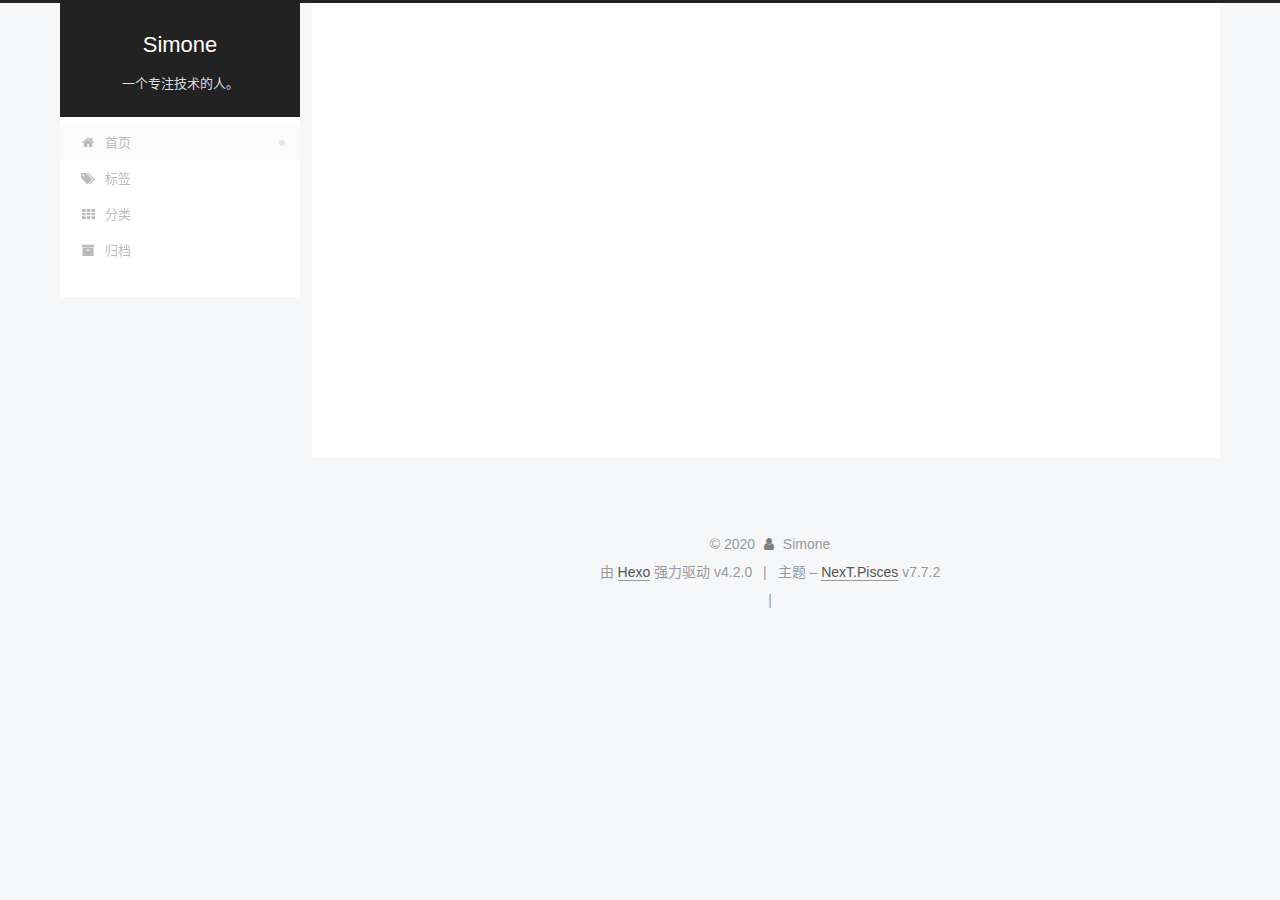
==== commit 87cda677: "Site updated: 2020-03-14 18:10:36" ====
--- a/index.html
+++ b/index.html
@@ -348,6 +348,26 @@
   </div>
 
         
+<div class="busuanzi-count">
+  <script async src="https://busuanzi.ibruce.info/busuanzi/2.3/busuanzi.pure.mini.js"></script>
+    <span class="post-meta-item" id="busuanzi_container_site_uv" style="display: none;">
+      <span class="post-meta-item-icon">
+        <i class="fa fa-user"></i>
+      </span>
+      <span class="site-uv" title="总访客量">
+        <span id="busuanzi_value_site_uv"></span>
+      </span>
+    </span>
+    <span class="post-meta-divider">|</span>
+    <span class="post-meta-item" id="busuanzi_container_site_pv" style="display: none;">
+      <span class="post-meta-item-icon">
+        <i class="fa fa-eye"></i>
+      </span>
+      <span class="site-pv" title="总访问量">
+        <span id="busuanzi_value_site_pv"></span>
+      </span>
+    </span>
+</div>
 
 
 
--- a/css/main.css
+++ b/css/main.css
@@ -1211,7 +1211,7 @@
 }
 .links-of-author a::before,
 .links-of-author span.exturl::before {
-  background: #3916ff;
+  background: #3bffff;
   border-radius: 50%;
   content: ' ';
   display: inline-block;
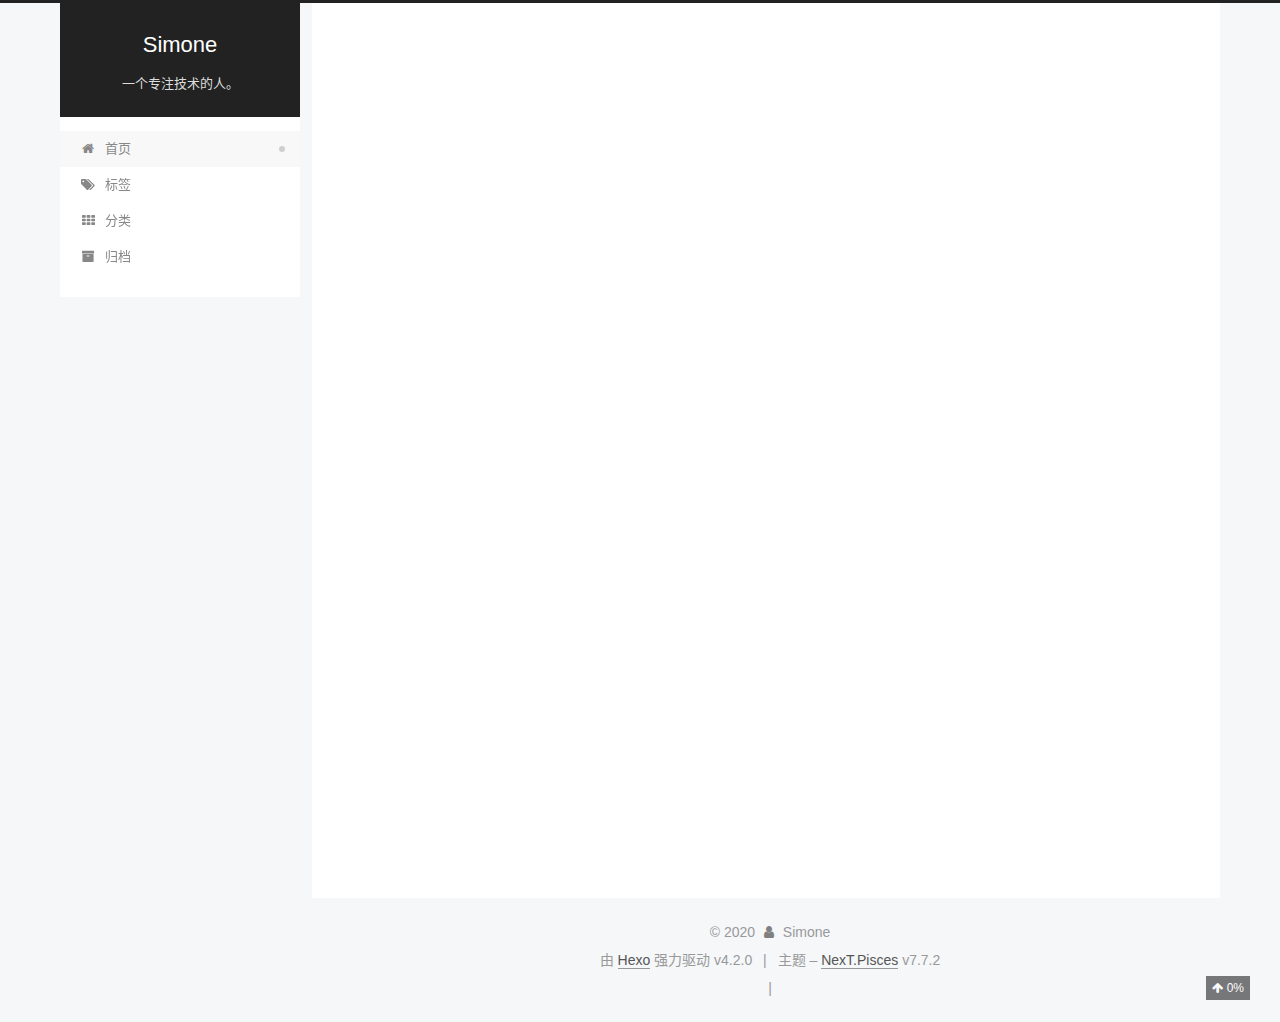
==== commit 8b9d93e4: "Site updated: 2020-03-18 13:22:43" ====
--- a/index.html
+++ b/index.html
@@ -154,6 +154,82 @@
             
 
   <div class="posts-expand">
+        
+  
+  
+  <article itemscope itemtype="http://schema.org/Article" class="post-block home" lang="zh-CN">
+    <link itemprop="mainEntityOfPage" href="http://yoursite.com/2020/03/18/V2ray%E5%AE%A2%E6%88%B7%E7%AB%AF%E9%A3%9F%E7%94%A8%E6%8C%87%E5%8D%97/">
+
+    <span hidden itemprop="author" itemscope itemtype="http://schema.org/Person">
+      <meta itemprop="image" content="/images/avatar.gif">
+      <meta itemprop="name" content="Simone">
+      <meta itemprop="description" content="涉猎的主要编程语言为Html、JavaScript、PHP、Python，兴趣领域涵盖编程、摄影、剪辑等。">
+    </span>
+
+    <span hidden itemprop="publisher" itemscope itemtype="http://schema.org/Organization">
+      <meta itemprop="name" content="Simone">
+    </span>
+      <header class="post-header">
+        <h1 class="post-title" itemprop="name headline">
+          
+            <a href="/2020/03/18/V2ray%E5%AE%A2%E6%88%B7%E7%AB%AF%E9%A3%9F%E7%94%A8%E6%8C%87%E5%8D%97/" class="post-title-link" itemprop="url">V2ray客户端食用指南</a>
+        </h1>
+
+        <div class="post-meta">
+            <span class="post-meta-item">
+              <span class="post-meta-item-icon">
+                <i class="fa fa-calendar-o"></i>
+              </span>
+              <span class="post-meta-item-text">发表于</span>
+              
+
+              <time title="创建时间：2020-03-18 09:46:43 / 修改时间：13:20:13" itemprop="dateCreated datePublished" datetime="2020-03-18T09:46:43+08:00">2020-03-18</time>
+            </span>
+            <span class="post-meta-item">
+              <span class="post-meta-item-icon">
+                <i class="fa fa-folder-o"></i>
+              </span>
+              <span class="post-meta-item-text">分类于</span>
+                <span itemprop="about" itemscope itemtype="http://schema.org/Thing">
+                  <a href="/categories/%E6%8A%80%E6%9C%AF%E6%9D%82%E8%B0%88/" itemprop="url" rel="index"><span itemprop="name">技术杂谈</span></a>
+                </span>
+            </span>
+
+          
+
+        </div>
+      </header>
+
+    
+    
+    
+    <div class="post-body" itemprop="articleBody">
+
+      
+          <p><strong>请严格按照教程操作，不要随意发挥。</strong></p>
+<p><strong>下面所有操作请卸载360，卸载360，卸载360，这是流氓程序 重要的事情说三遍</strong></p>
+          <!--noindex-->
+            <div class="post-button">
+              <a class="btn" href="/2020/03/18/V2ray%E5%AE%A2%E6%88%B7%E7%AB%AF%E9%A3%9F%E7%94%A8%E6%8C%87%E5%8D%97/#more" rel="contents">
+                阅读全文 &raquo;
+              </a>
+            </div>
+          <!--/noindex-->
+        
+      
+    </div>
+
+    
+    
+    
+      <footer class="post-footer">
+        <div class="post-eof"></div>
+      </footer>
+  </article>
+  
+  
+  
+
         
   
   
@@ -297,7 +373,7 @@
       <div class="site-state-item site-state-posts">
           <a href="/archives/">
         
-          <span class="site-state-item-count">1</span>
+          <span class="site-state-item-count">2</span>
           <span class="site-state-item-name">日志</span>
         </a>
       </div>
@@ -310,7 +386,7 @@
       <div class="site-state-item site-state-tags">
             <a href="/tags/">
           
-        <span class="site-state-item-count">1</span>
+        <span class="site-state-item-count">2</span>
         <span class="site-state-item-name">标签</span></a>
       </div>
   </nav>
--- a/css/main.css
+++ b/css/main.css
@@ -1211,7 +1211,7 @@
 }
 .links-of-author a::before,
 .links-of-author span.exturl::before {
-  background: #3bffff;
+  background: #93ff06;
   border-radius: 50%;
   content: ' ';
   display: inline-block;
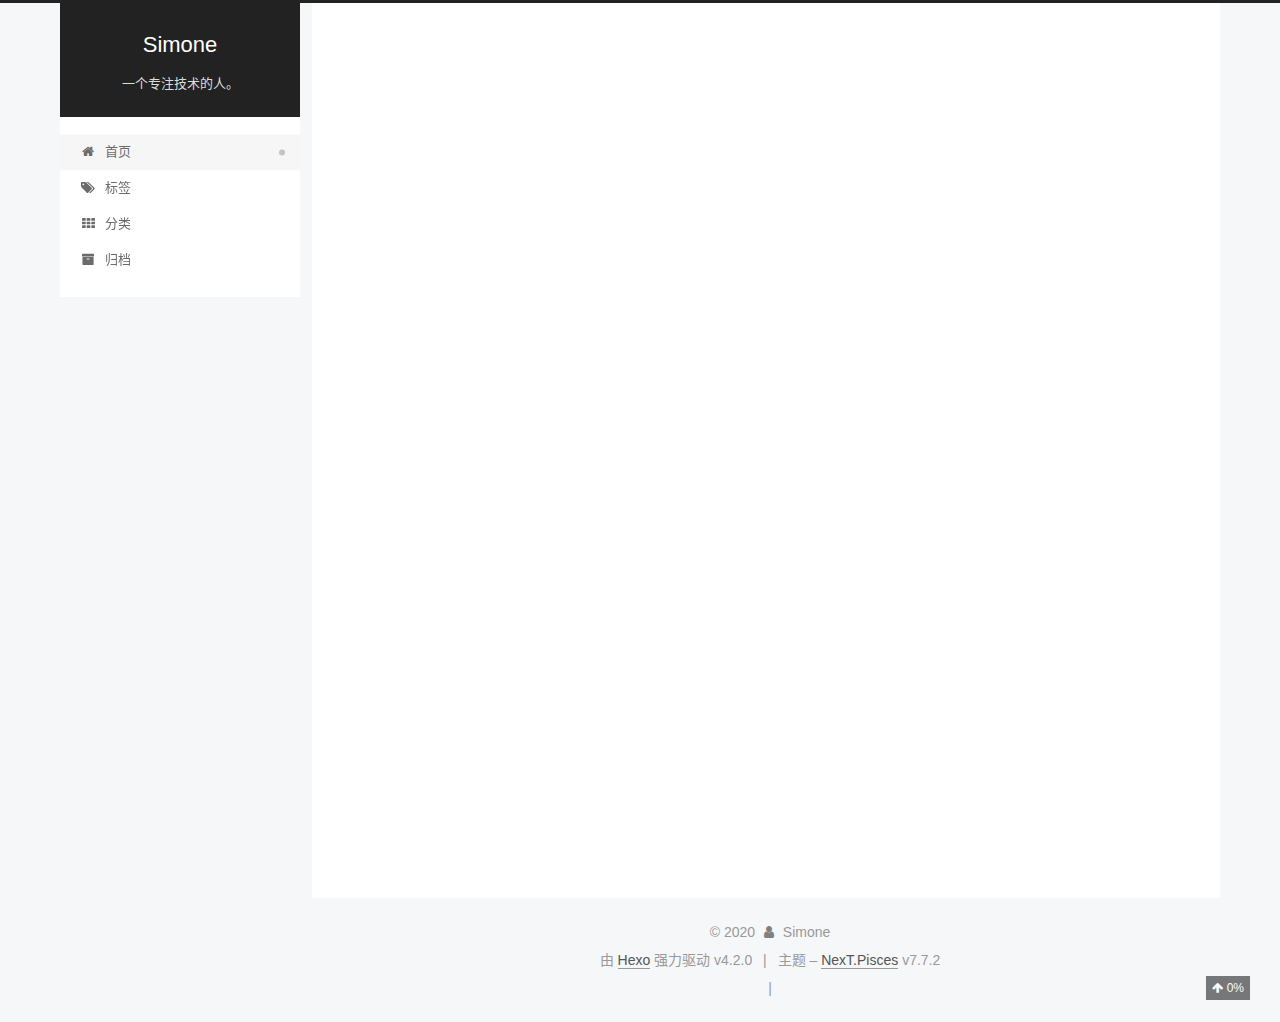
==== commit ce08867c: "Site updated: 2020-03-18 14:09:58" ====
--- a/index.html
+++ b/index.html
@@ -183,7 +183,7 @@
               <span class="post-meta-item-text">发表于</span>
               
 
-              <time title="创建时间：2020-03-18 09:46:43 / 修改时间：13:20:13" itemprop="dateCreated datePublished" datetime="2020-03-18T09:46:43+08:00">2020-03-18</time>
+              <time title="创建时间：2020-03-18 09:46:43 / 修改时间：14:09:06" itemprop="dateCreated datePublished" datetime="2020-03-18T09:46:43+08:00">2020-03-18</time>
             </span>
             <span class="post-meta-item">
               <span class="post-meta-item-icon">
--- a/css/main.css
+++ b/css/main.css
@@ -1211,7 +1211,7 @@
 }
 .links-of-author a::before,
 .links-of-author span.exturl::before {
-  background: #93ff06;
+  background: #7eafed;
   border-radius: 50%;
   content: ' ';
   display: inline-block;
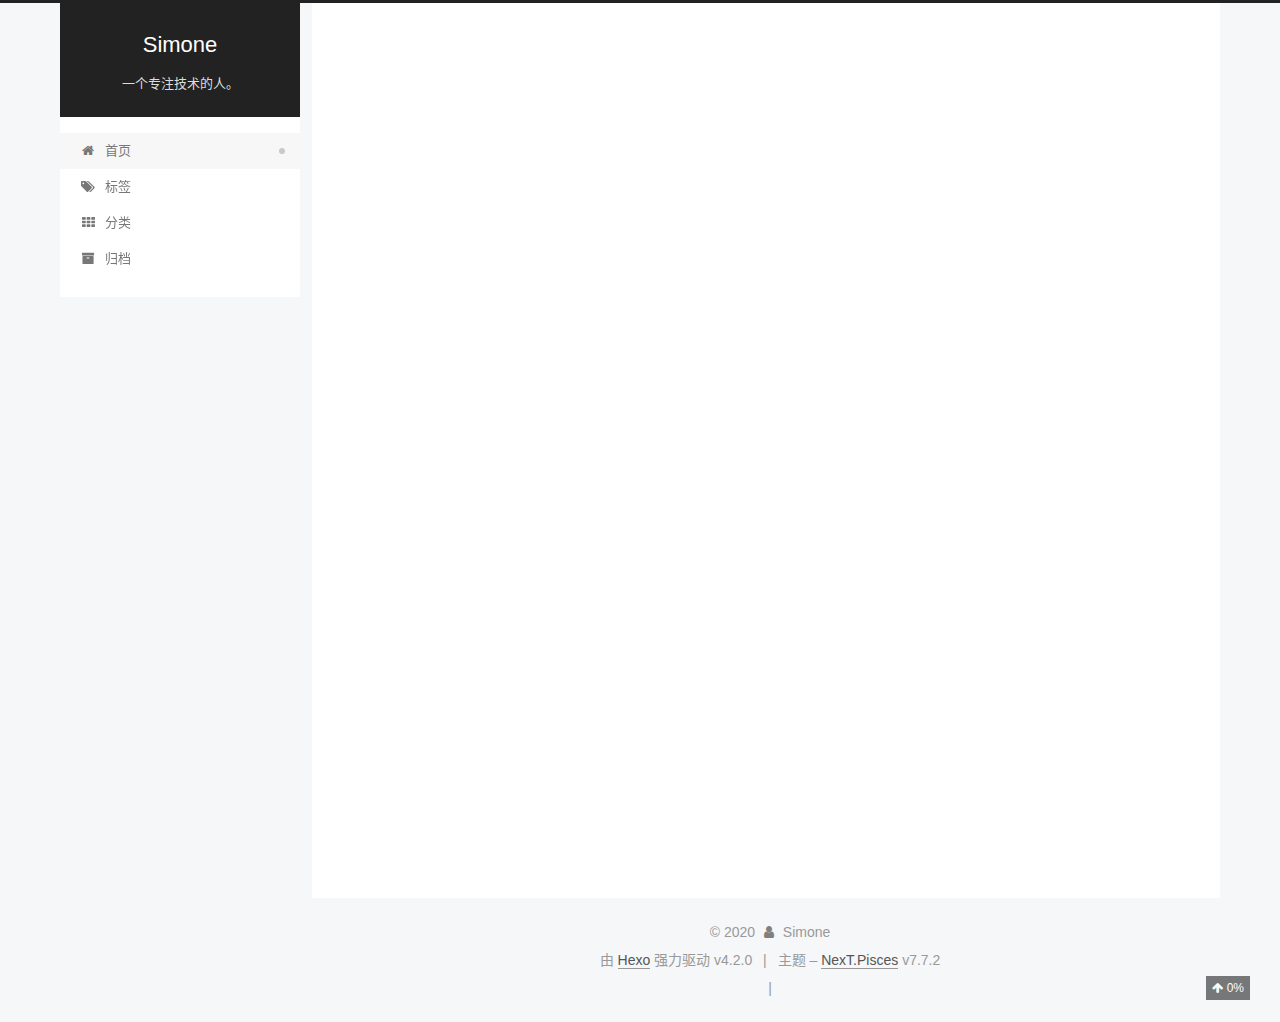
==== commit 9fdaa729: "Site updated: 2020-03-18 18:52:05" ====
--- a/index.html
+++ b/index.html
@@ -183,7 +183,7 @@
               <span class="post-meta-item-text">发表于</span>
               
 
-              <time title="创建时间：2020-03-18 09:46:43 / 修改时间：14:09:06" itemprop="dateCreated datePublished" datetime="2020-03-18T09:46:43+08:00">2020-03-18</time>
+              <time title="创建时间：2020-03-18 09:46:43 / 修改时间：18:51:23" itemprop="dateCreated datePublished" datetime="2020-03-18T09:46:43+08:00">2020-03-18</time>
             </span>
             <span class="post-meta-item">
               <span class="post-meta-item-icon">
--- a/css/main.css
+++ b/css/main.css
@@ -1211,7 +1211,7 @@
 }
 .links-of-author a::before,
 .links-of-author span.exturl::before {
-  background: #7eafed;
+  background: #ff5dcb;
   border-radius: 50%;
   content: ' ';
   display: inline-block;
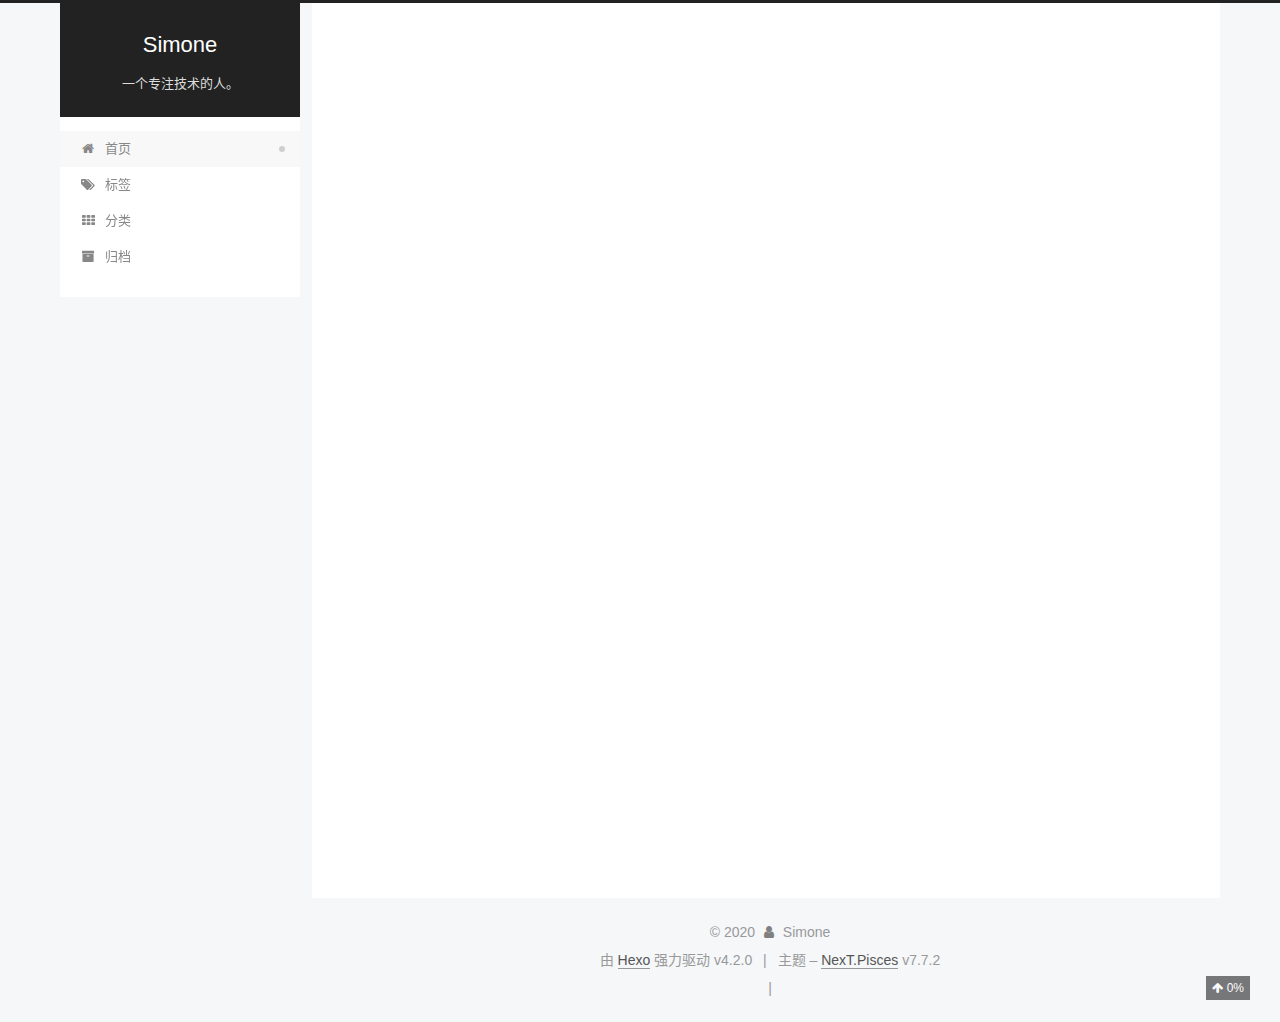
==== commit 4170ca2b: "Site updated: 2020-03-18 19:16:21" ====
--- a/index.html
+++ b/index.html
@@ -183,7 +183,7 @@
               <span class="post-meta-item-text">发表于</span>
               
 
-              <time title="创建时间：2020-03-18 09:46:43 / 修改时间：18:51:23" itemprop="dateCreated datePublished" datetime="2020-03-18T09:46:43+08:00">2020-03-18</time>
+              <time title="创建时间：2020-03-18 09:46:43 / 修改时间：19:15:28" itemprop="dateCreated datePublished" datetime="2020-03-18T09:46:43+08:00">2020-03-18</time>
             </span>
             <span class="post-meta-item">
               <span class="post-meta-item-icon">
--- a/css/main.css
+++ b/css/main.css
@@ -1211,7 +1211,7 @@
 }
 .links-of-author a::before,
 .links-of-author span.exturl::before {
-  background: #ff5dcb;
+  background: #ff65ff;
   border-radius: 50%;
   content: ' ';
   display: inline-block;
